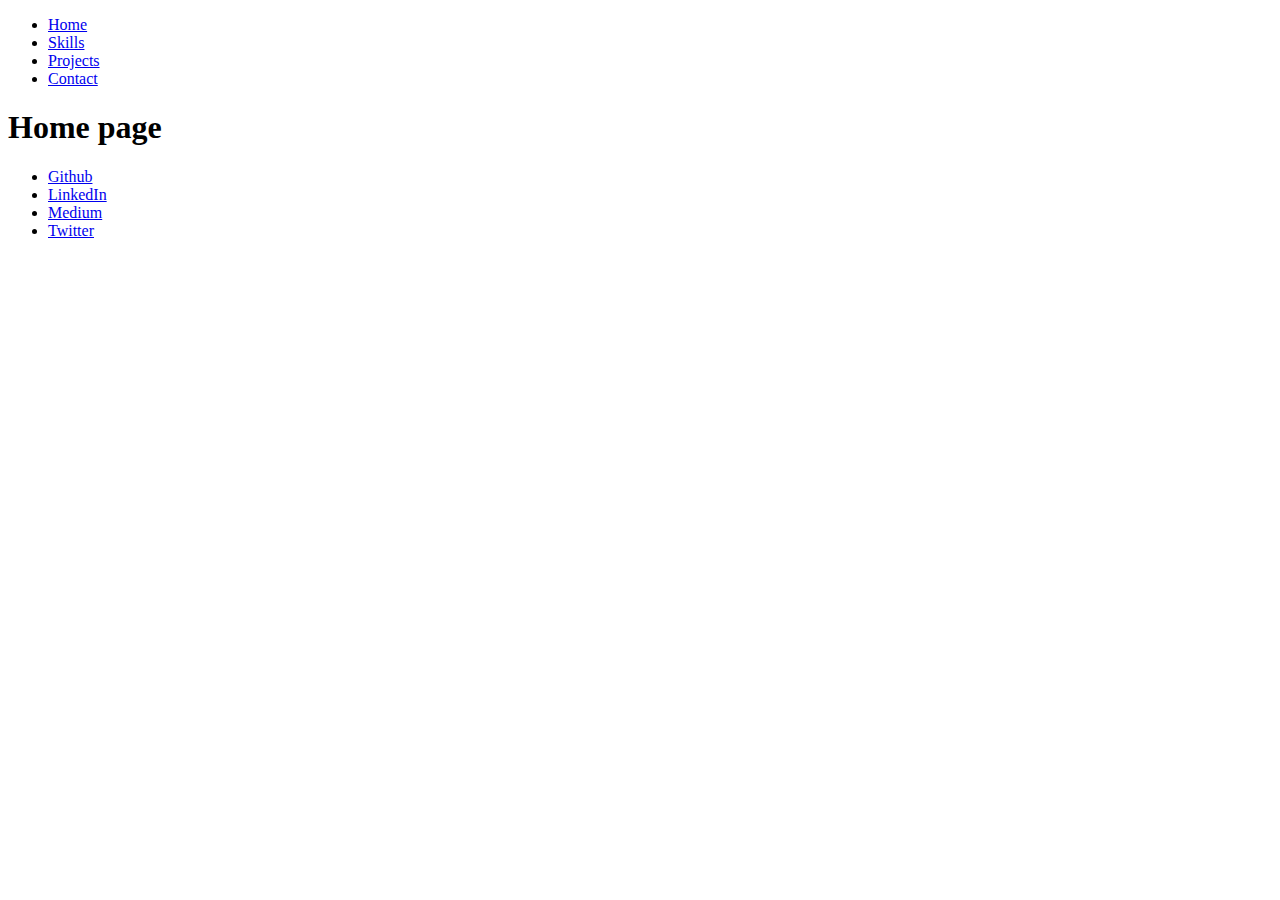
==== index.html @ 7db5437b "all pages connected" ====
<!DOCTYPE html>
<html>

<head>
    <title> Portfolio </title>
</head>

<body>
        <header>
                <ul>
                    <li> <a href = "./index.html">Home </a></li>
                    <li> <a href = "./html/skills.html">Skills </a></li>
                    <li> <a href = "./html/projects.html">Projects </a> </li>
                    <li> <a href = "./html/contact.html">Contact </a> </li>  
                </ul>
            </header>
    
    <h1>Home page</h3>
    <footer>
            <ul>
                    <li> <a href = "#">Github </a></li>
                    <li> <a href = "#">LinkedIn </a></li>
                    <li> <a href = "#">Medium </a> </li>
                    <li> <a href = "#">Twitter</a> </li>  
                </ul>
    </footer>
</body>

</html>
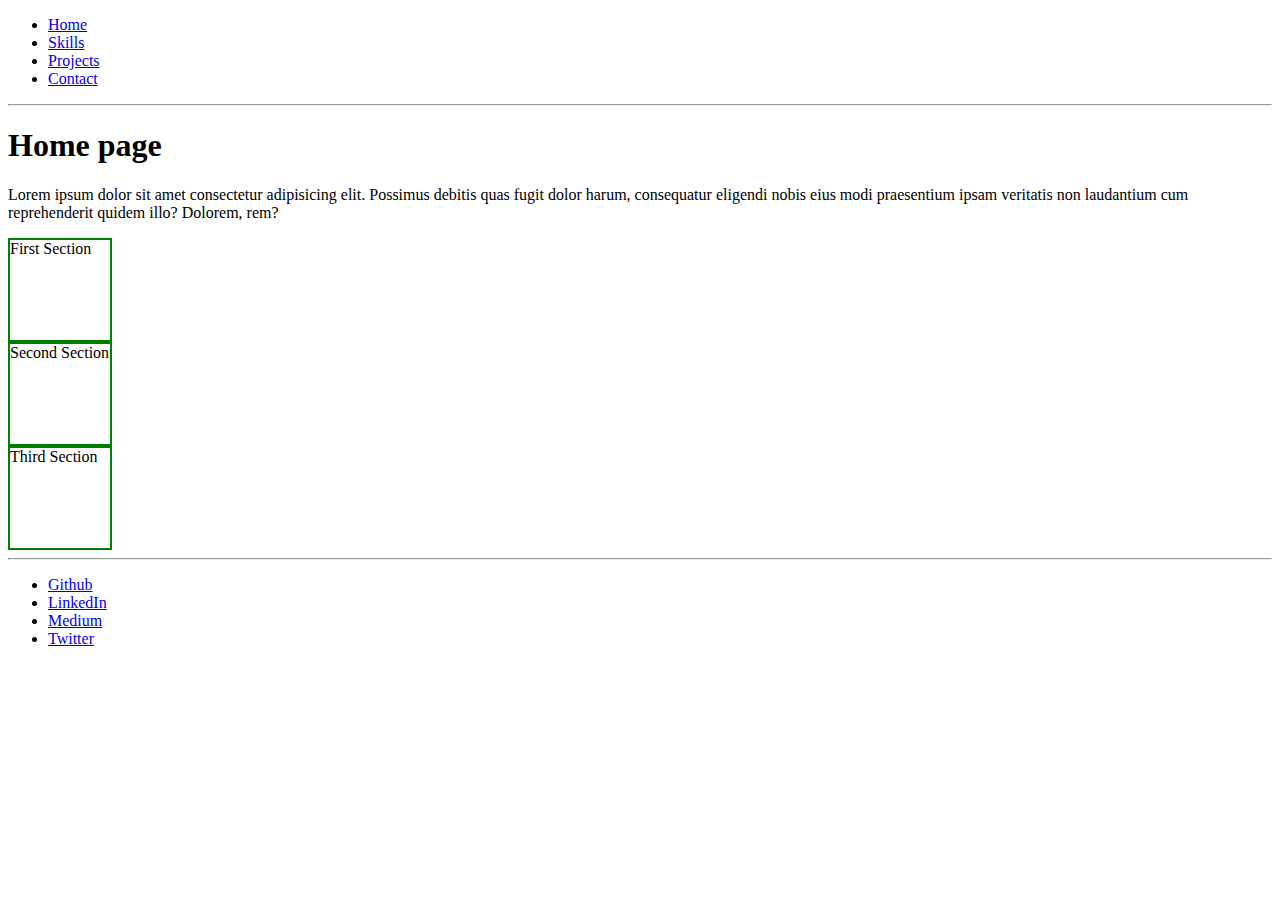
==== commit b1489612: "inline css style" ====
--- a/index.html
+++ b/index.html
@@ -1,29 +1,40 @@
 <!DOCTYPE html>
 <html>
+  <head>
+    <title>Portfolio</title>
+  </head>
 
-<head>
-    <title> Portfolio </title>
-</head>
+  <body>
+    <header>
+      <ul>
+        <li><a href="./index.html">Home </a></li>
+        <li><a href="./html/skills.html">Skills </a></li>
+        <li><a href="./html/projects.html">Projects </a></li>
+        <li><a href="./html/contact.html">Contact </a></li>
+      </ul>
+    </header>
+    <hr />
+    <h1>Home page</h1>
 
-<body>
-        <header>
-                <ul>
-                    <li> <a href = "./index.html">Home </a></li>
-                    <li> <a href = "./html/skills.html">Skills </a></li>
-                    <li> <a href = "./html/projects.html">Projects </a> </li>
-                    <li> <a href = "./html/contact.html">Contact </a> </li>  
-                </ul>
-            </header>
-    
-    <h1>Home page</h3>
+    <p>
+      Lorem ipsum dolor sit amet consectetur adipisicing elit. Possimus debitis
+      quas fugit dolor harum, consequatur eligendi nobis eius modi praesentium
+      ipsam veritatis non laudantium cum reprehenderit quidem illo? Dolorem,
+      rem?
+    </p>
+
+    <div style = "width:100px; height:100px; border: 2px solid green">First Section</div>
+    <div style = "width:100px; height:100px; border: 2px solid green">Second Section</div>
+    <div style = "width:100px; height:100px; border: 2px solid green">Third Section</div>
+
+    <hr />
     <footer>
-            <ul>
-                    <li> <a href = "#">Github </a></li>
-                    <li> <a href = "#">LinkedIn </a></li>
-                    <li> <a href = "#">Medium </a> </li>
-                    <li> <a href = "#">Twitter</a> </li>  
-                </ul>
+      <ul>
+        <li><a href="#">Github </a></li>
+        <li><a href="#">LinkedIn </a></li>
+        <li><a href="#">Medium </a></li>
+        <li><a href="#">Twitter</a></li>
+      </ul>
     </footer>
-</body>
-
-</html>+  </body>
+</html>
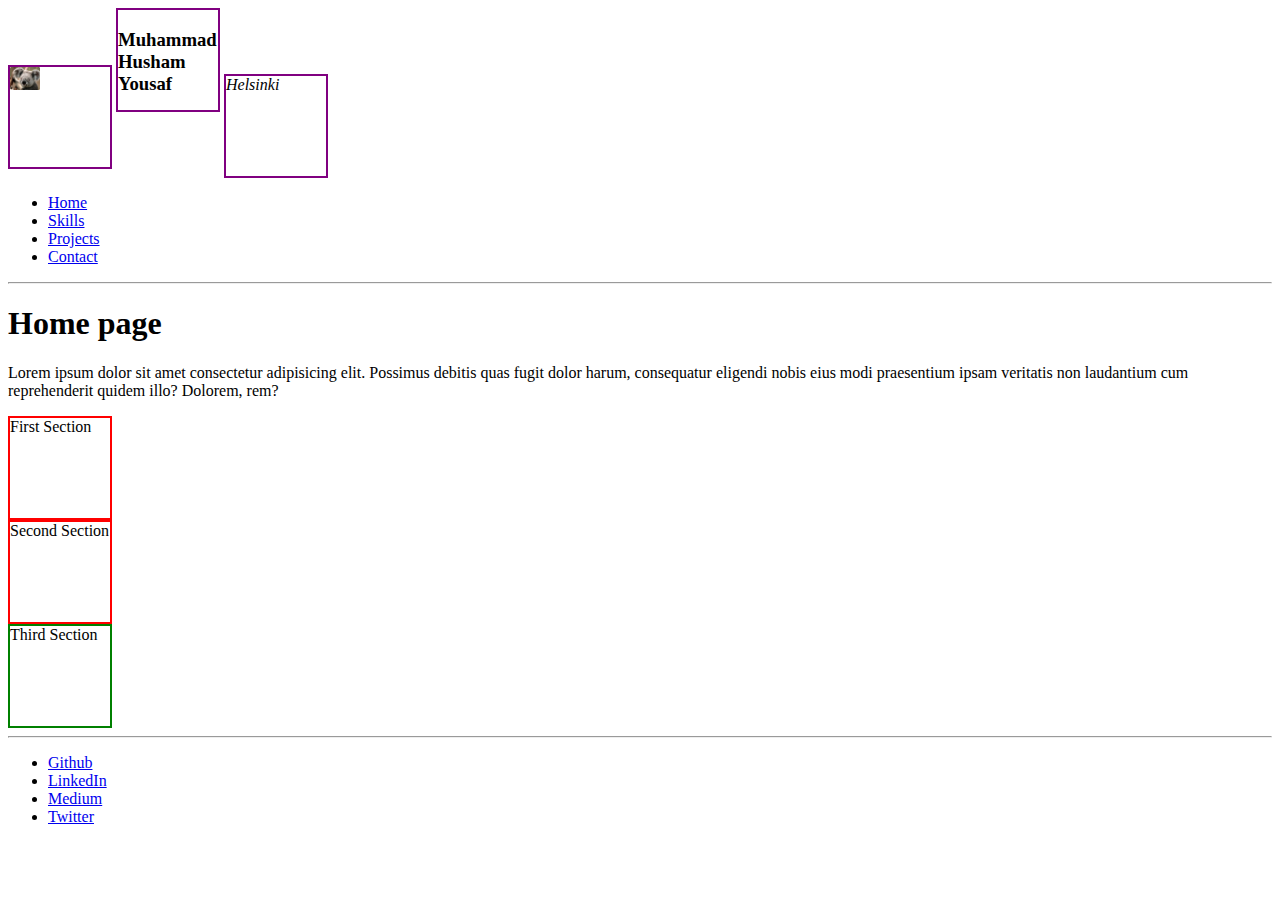
==== commit 4cce2c76: "internal css style" ====
--- a/index.html
+++ b/index.html
@@ -2,10 +2,31 @@
 <html>
   <head>
     <title>Portfolio</title>
+    <style>
+      div {
+        width: 100px;
+        height: 100px;
+        border: 2px solid red;
+      }
+
+      img {
+        width: 30%;
+        border-radius: 5%;
+      }
+
+      header div {
+          border: 2px solid purple;
+          display: inline-block;
+      }
+    </style>
   </head>
 
   <body>
     <header>
+      <div><img src="./assets/images/Koala.jpg" alt="Koala Image " /></div>
+      <div><h3>Muhammad Husham Yousaf</h3></div>
+      <div><address>Helsinki</address></div>
+
       <ul>
         <li><a href="./index.html">Home </a></li>
         <li><a href="./html/skills.html">Skills </a></li>
@@ -23,9 +44,11 @@
       rem?
     </p>
 
-    <div style = "width:100px; height:100px; border: 2px solid green">First Section</div>
-    <div style = "width:100px; height:100px; border: 2px solid green">Second Section</div>
-    <div style = "width:100px; height:100px; border: 2px solid green">Third Section</div>
+    <div>First Section</div>
+    <div>Second Section</div>
+    <div style="width:100px; height:100px; border: 2px solid green">
+      Third Section
+    </div>
 
     <hr />
     <footer>
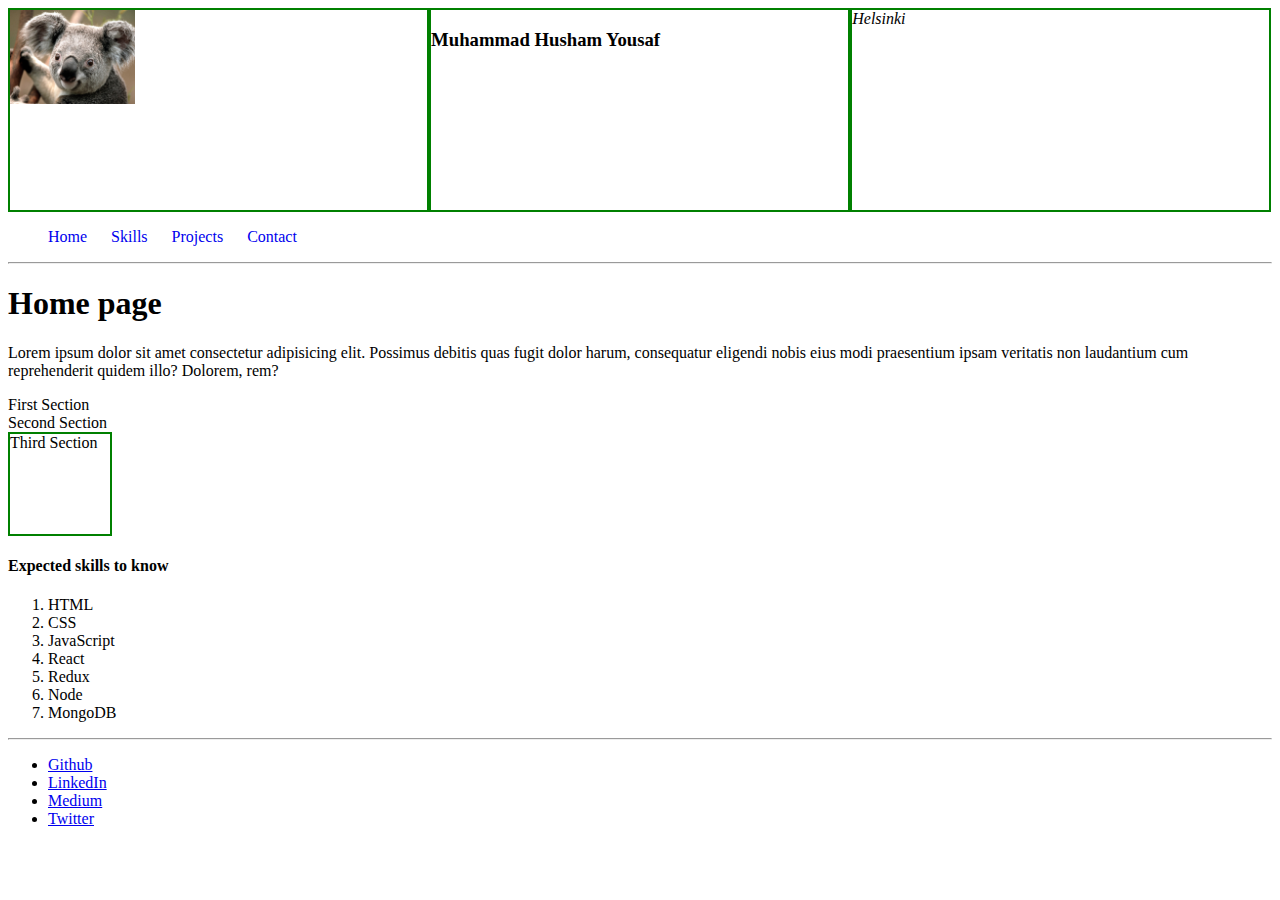
==== commit c21e72fd: "external css style" ====
--- a/index.html
+++ b/index.html
@@ -2,32 +2,17 @@
 <html>
   <head>
     <title>Portfolio</title>
-    <style>
-      div {
-        width: 100px;
-        height: 100px;
-        border: 2px solid red;
-      }
-
-      img {
-        width: 30%;
-        border-radius: 5%;
-      }
-
-      header div {
-          border: 2px solid purple;
-          display: inline-block;
-      }
-    </style>
+    <link rel="stylesheet" href="./css/style.css" />
   </head>
 
   <body>
     <header>
-      <div><img src="./assets/images/Koala.jpg" alt="Koala Image " /></div>
-      <div><h3>Muhammad Husham Yousaf</h3></div>
-      <div><address>Helsinki</address></div>
-
-      <ul>
+      <div class="header-wrapper">
+        <div><img src="./assets/images/Koala.jpg" alt="Koala Image " /></div>
+        <div><h3>Muhammad Husham Yousaf</h3></div>
+        <div><address>Helsinki</address></div>
+      </div>
+      <ul class="header-nav">
         <li><a href="./index.html">Home </a></li>
         <li><a href="./html/skills.html">Skills </a></li>
         <li><a href="./html/projects.html">Projects </a></li>
@@ -50,9 +35,20 @@
       Third Section
     </div>
 
+    <h4>Expected skills to know</h4>
+    <ol>
+        <li>HTML</li>
+        <li>CSS</li>
+        <li>JavaScript</li>
+        <li>React</li>
+        <li>Redux</li>
+        <li>Node</li>
+        <li>MongoDB</li>
+    </ol>
+
     <hr />
     <footer>
-      <ul>
+      <ul class="footer-nav">
         <li><a href="#">Github </a></li>
         <li><a href="#">LinkedIn </a></li>
         <li><a href="#">Medium </a></li>
--- a/css/style.css
+++ b/css/style.css
@@ -0,0 +1,26 @@
+img {
+  width: 30%;
+}
+
+/*====Header==== */
+
+.header-wrapper {
+  display: inline-flex;
+}
+
+.header-wrapper div {
+  width: 33%;
+  height: 200px;
+  border: 2px solid green;
+}
+
+.header-nav li {
+    display: inline-block;
+    margin-right: 20px;
+    
+}
+
+.header-nav li a{
+   text-decoration: none;
+    
+}
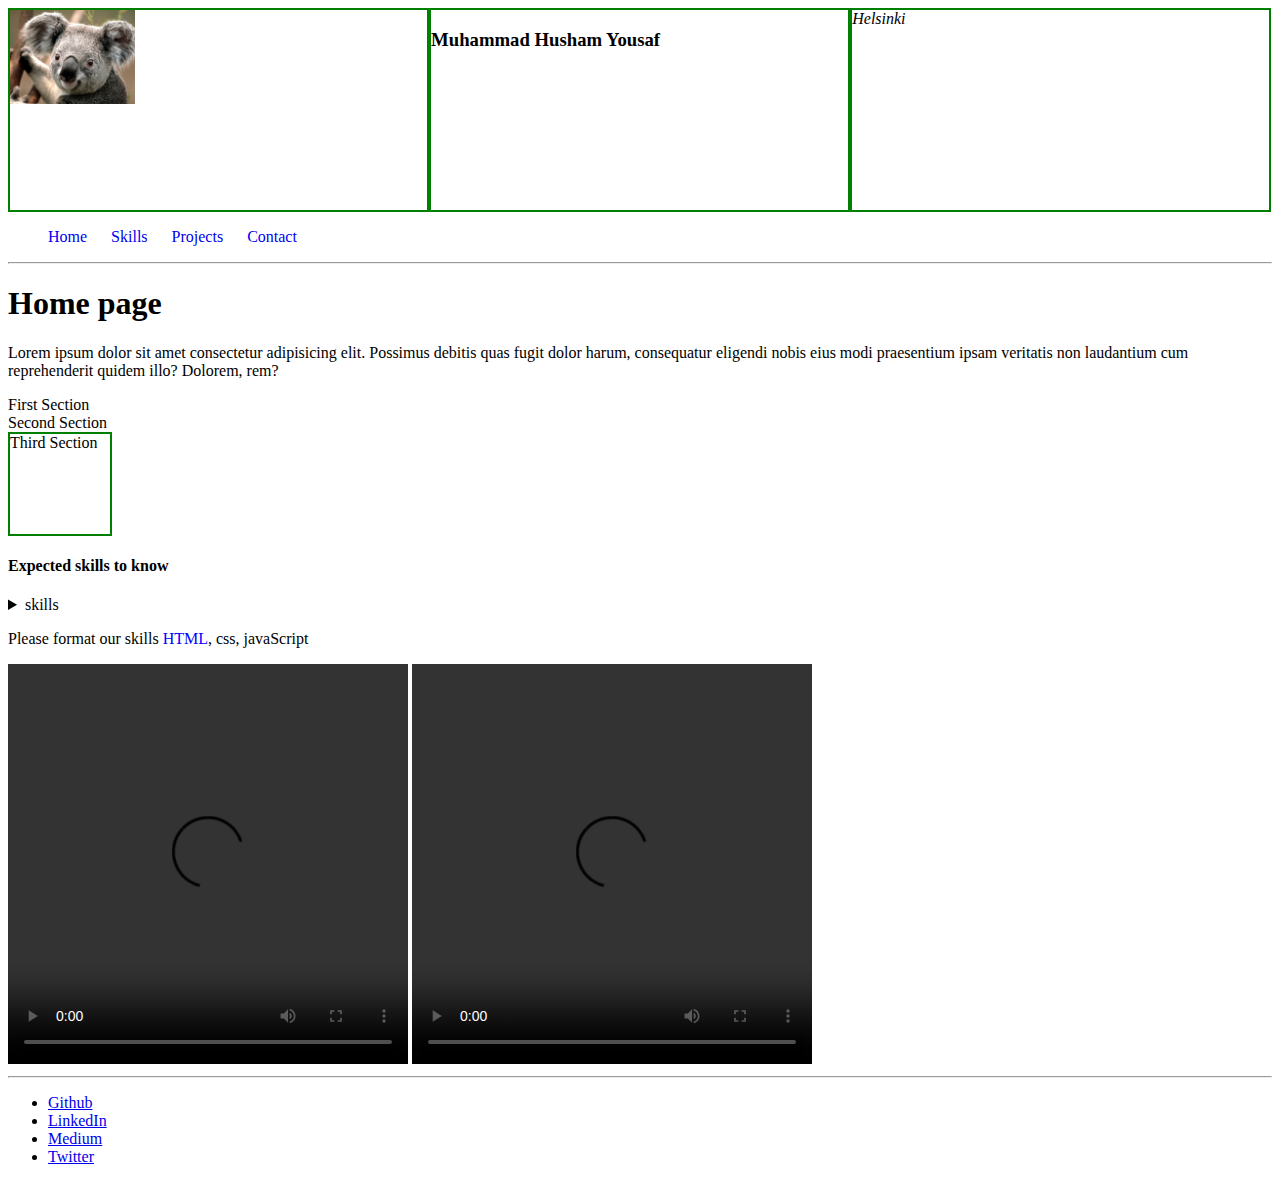
==== commit 15704132: "HTML form, video, addition" ====
--- a/index.html
+++ b/index.html
@@ -36,7 +36,10 @@
     </div>
 
     <h4>Expected skills to know</h4>
-    <ol>
+
+    <details>
+      <summary>skills</summary>
+      <ol>
         <li>HTML</li>
         <li>CSS</li>
         <li>JavaScript</li>
@@ -44,7 +47,21 @@
         <li>Redux</li>
         <li>Node</li>
         <li>MongoDB</li>
-    </ol>
+      </ol>
+    </details>
+    <strong></strong> <em></em> <span></span> <b></b>
+    <p>Please format our skills <span>HTML</span>, css, javaScript</p>
+
+    <video width="400" height="400" autoplay controls>
+      <source src="./assets/videos/Wildlife.wmv" type="video/mp4" />
+    </video>
+
+    <video width="400" height="400" autoplay controls>
+      <source
+        src=" http://clips.vorwaerts-gmbh.de/VfE_html5.mp4"
+        type="video/mp4"
+      />
+    </video>
 
     <hr />
     <footer>
--- a/css/style.css
+++ b/css/style.css
@@ -24,3 +24,7 @@
    text-decoration: none;
     
 }
+
+span {
+    color: blue;
+}
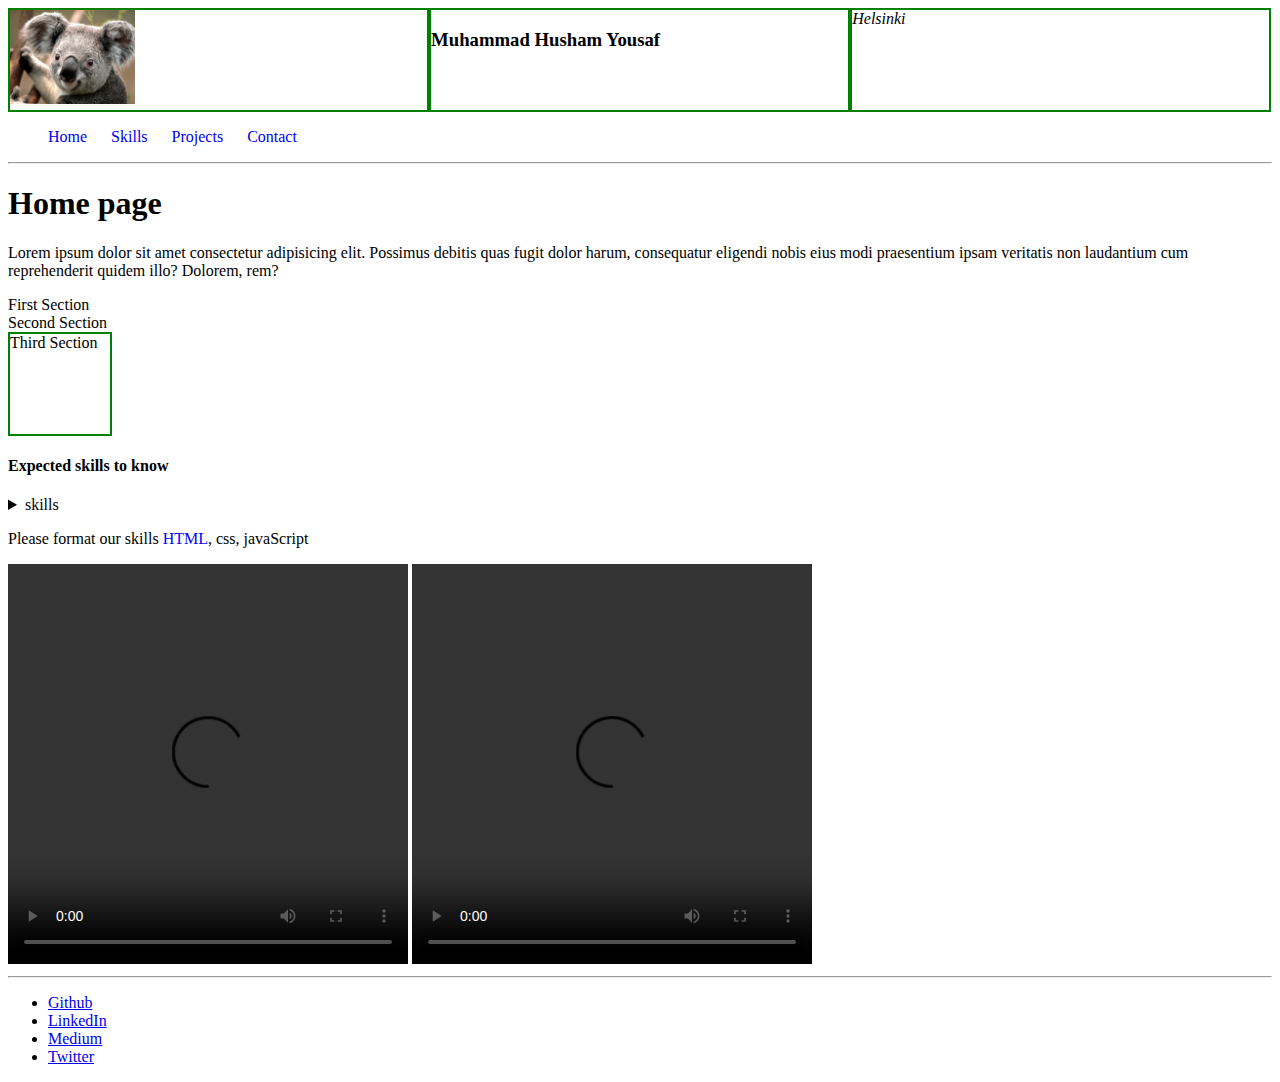
==== commit 6a4fb594: "form" ====
--- a/index.html
+++ b/index.html
@@ -59,8 +59,7 @@
     <video width="400" height="400" autoplay controls>
       <source
         src=" http://clips.vorwaerts-gmbh.de/VfE_html5.mp4"
-        type="video/mp4"
-      />
+        type="video/mp4"/>
     </video>
 
     <hr />
--- a/css/style.css
+++ b/css/style.css
@@ -10,21 +10,19 @@
 
 .header-wrapper div {
   width: 33%;
-  height: 200px;
+  height: 100px;
   border: 2px solid green;
 }
 
 .header-nav li {
-    display: inline-block;
-    margin-right: 20px;
-    
+  display: inline-block;
+  margin-right: 20px;
 }
 
-.header-nav li a{
-   text-decoration: none;
-    
+.header-nav li a {
+  text-decoration: none;
 }
 
 span {
-    color: blue;
+  color: blue;
 }
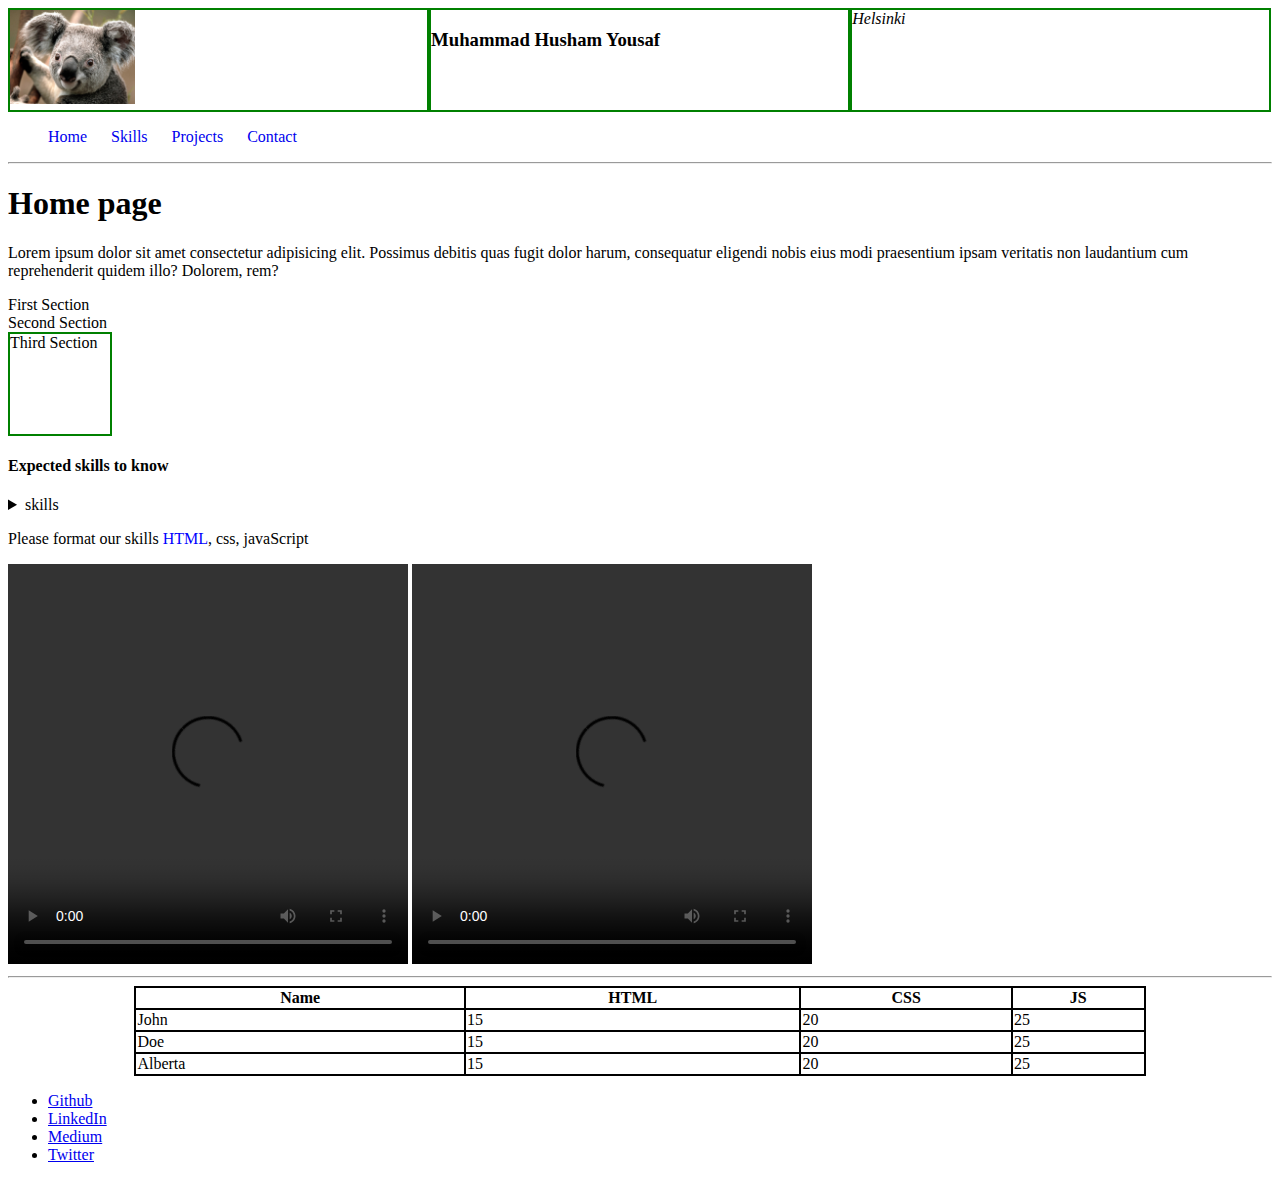
==== commit 64c30cef: "form and table" ====
--- a/index.html
+++ b/index.html
@@ -63,6 +63,39 @@
     </video>
 
     <hr />
+
+    <table>
+        <thead>
+          <tr>
+            <th>Name</th>
+            <th>HTML</th>
+            <th>CSS</th>
+            <th>JS</th>
+          </tr>
+        </thead>
+        <tbody>
+          <tr>
+            <td>John</td>
+            <td>15</td>
+            <td>20</td>
+            <td>25</td>
+          </tr>
+          <tr>
+            <td>Doe</td>
+            <td>15</td>
+            <td>20</td>
+            <td>25</td>
+          </tr>
+          <tr>
+            <td>Alberta</td>
+            <td>15</td>
+            <td>20</td>
+            <td>25</td>
+          </tr>
+        </tbody>      
+    </table>
+
+
     <footer>
       <ul class="footer-nav">
         <li><a href="#">Github </a></li>
--- a/css/style.css
+++ b/css/style.css
@@ -26,3 +26,14 @@
 span {
   color: blue;
 }
+
+table, th, td {
+  border: 2px solid black;
+  border-collapse: collapse;
+  
+}
+table
+{
+  width: 80%;
+  margin: auto;
+}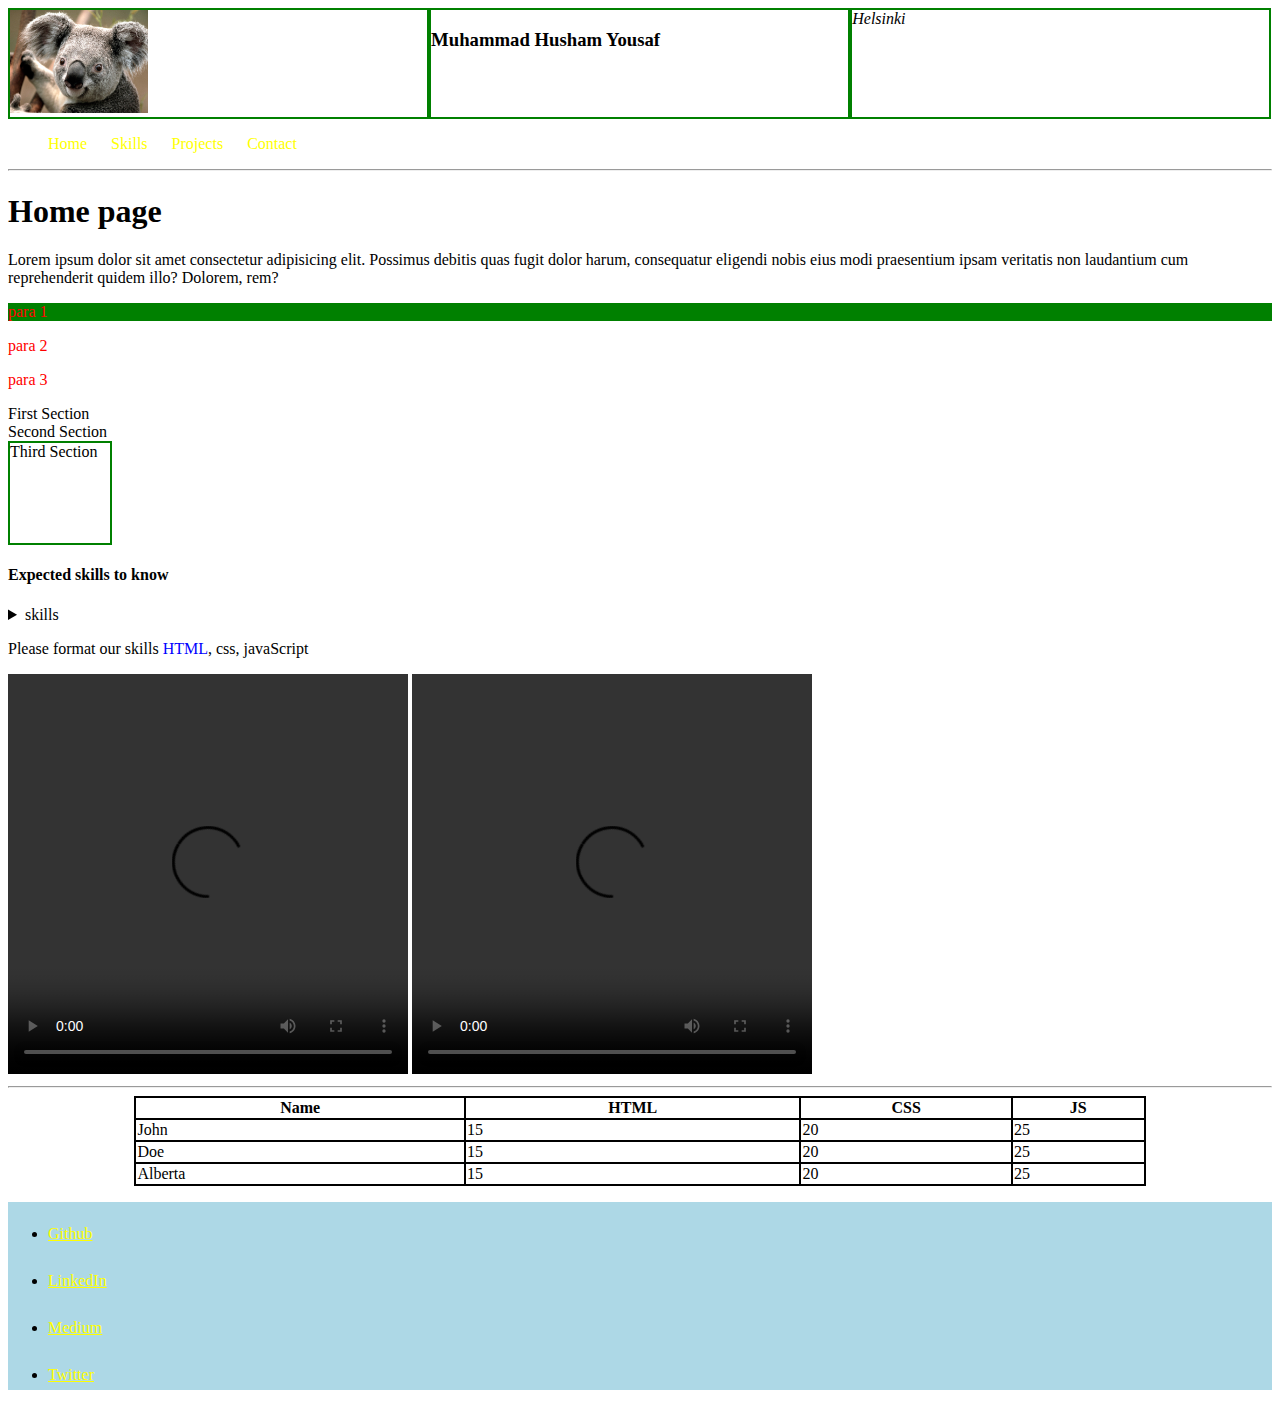
==== commit 7602467c: "meta color css seclector form validation" ====
--- a/index.html
+++ b/index.html
@@ -1,7 +1,14 @@
 <!DOCTYPE html>
 <html>
   <head>
+    <meta charset="utf-8" />
+    <meta name="description" content="MHY, trainee at Integrify" />
+    <meta name="keywords" content= "Web Development, HTML, CSS, ICT, javaScript, React, Redux" />
+    <meta name ="author" content="Husham" />
+
+
     <title>Portfolio</title>
+    <link rel="stylesheet" href="https://use.fontawesome.com/releases/v5.6.3/css/all.css" integrity="sha384-UHRtZLI+pbxtHCWp1t77Bi1L4ZtiqrqD80Kn4Z8NTSRyMA2Fd33n5dQ8lWUE00s/" crossorigin="anonymous">
     <link rel="stylesheet" href="./css/style.css" />
   </head>
 
@@ -19,89 +26,97 @@
         <li><a href="./html/contact.html">Contact </a></li>
       </ul>
     </header>
-    <hr />
-    <h1>Home page</h1>
+    <main>
+        <hr />
+        <h1>Home page</h1>
+    
+        <p>
+          Lorem ipsum dolor sit amet consectetur adipisicing elit. Possimus debitis
+          quas fugit dolor harum, consequatur eligendi nobis eius modi praesentium
+          ipsam veritatis non laudantium cum reprehenderit quidem illo? Dolorem,
+          rem?
+        </p>
+        <p class="para" id="para1">para 1</p>
 
-    <p>
-      Lorem ipsum dolor sit amet consectetur adipisicing elit. Possimus debitis
-      quas fugit dolor harum, consequatur eligendi nobis eius modi praesentium
-      ipsam veritatis non laudantium cum reprehenderit quidem illo? Dolorem,
-      rem?
-    </p>
+        <p class="para" id="para2">para 2</p>
+        <p class="para" id="para3">para 3</p>
+    
+        <div>First Section</div>
+        <div>Second Section</div>
+        <div style="width:100px; height:100px; border: 2px solid green">
+          Third Section
+        </div>
+    
+        <h4>Expected skills to know</h4>
+    
+        <details>
+          <summary>skills</summary>
+          <ol>
+            <li>HTML</li>
+            <li>CSS</li>
+            <li>JavaScript</li>
+            <li>React</li>
+            <li>Redux</li>
+            <li>Node</li>
+            <li>MongoDB</li>
+          </ol>
+        </details>
+        <strong></strong> <em></em> <span></span> <b></b>
+        <p>Please format our skills <span>HTML</span>, css, javaScript</p>
+    
+        <video width="400" height="400" autoplay controls>
+          <source src="./assets/videos/Wildlife.wmv" type="video/mp4" />
+        </video>
+    
+        <video width="400" height="400" autoplay controls>
+          <source
+            src=" http://clips.vorwaerts-gmbh.de/VfE_html5.mp4"
+            type="video/mp4"
+          />
+        </video>
+    
+        <hr />
+    
+        <table>
+          <thead>
+            <tr>
+              <th>Name</th>
+              <th>HTML</th>
+              <th>CSS</th>
+              <th>JS</th>
+            </tr>
+          </thead>
+          <tbody>
+            <tr>
+              <td>John</td>
+              <td>15</td>
+              <td>20</td>
+              <td>25</td>
+            </tr>
+            <tr>
+              <td>Doe</td>
+              <td>15</td>
+              <td>20</td>
+              <td>25</td>
+            </tr>
+            <tr>
+              <td>Alberta</td>
+              <td>15</td>
+              <td>20</td>
+              <td>25</td>
+            </tr>
+          </tbody>
+        </table>
 
-    <div>First Section</div>
-    <div>Second Section</div>
-    <div style="width:100px; height:100px; border: 2px solid green">
-      Third Section
-    </div>
-
-    <h4>Expected skills to know</h4>
-
-    <details>
-      <summary>skills</summary>
-      <ol>
-        <li>HTML</li>
-        <li>CSS</li>
-        <li>JavaScript</li>
-        <li>React</li>
-        <li>Redux</li>
-        <li>Node</li>
-        <li>MongoDB</li>
-      </ol>
-    </details>
-    <strong></strong> <em></em> <span></span> <b></b>
-    <p>Please format our skills <span>HTML</span>, css, javaScript</p>
-
-    <video width="400" height="400" autoplay controls>
-      <source src="./assets/videos/Wildlife.wmv" type="video/mp4" />
-    </video>
-
-    <video width="400" height="400" autoplay controls>
-      <source
-        src=" http://clips.vorwaerts-gmbh.de/VfE_html5.mp4"
-        type="video/mp4"/>
-    </video>
-
-    <hr />
-
-    <table>
-        <thead>
-          <tr>
-            <th>Name</th>
-            <th>HTML</th>
-            <th>CSS</th>
-            <th>JS</th>
-          </tr>
-        </thead>
-        <tbody>
-          <tr>
-            <td>John</td>
-            <td>15</td>
-            <td>20</td>
-            <td>25</td>
-          </tr>
-          <tr>
-            <td>Doe</td>
-            <td>15</td>
-            <td>20</td>
-            <td>25</td>
-          </tr>
-          <tr>
-            <td>Alberta</td>
-            <td>15</td>
-            <td>20</td>
-            <td>25</td>
-          </tr>
-        </tbody>      
-    </table>
-
+    </main>
+    
 
     <footer>
       <ul class="footer-nav">
-        <li><a href="#">Github </a></li>
-        <li><a href="#">LinkedIn </a></li>
-        <li><a href="#">Medium </a></li>
-        <li><a href="#">Twitter</a></li>
+        <li><a href="#">Github <i class="fab fa-github"></i></a></li>
+        <li><a href="#">LinkedIn <i class="fab fa-linkedin"></i> </a></li>
+        <li><a href="#">Medium <i class="fab fa-medium"></i></a></li>
+        <li><a href="#">Twitter <i class="fab fa-twitter"></i></a></li>
       </ul>
     </footer>
   </body>
--- a/css/style.css
+++ b/css/style.css
@@ -1,5 +1,5 @@
 img {
-  width: 30%;
+  width: 33%;
 }
 
 /*====Header==== */
@@ -10,7 +10,7 @@
 
 .header-wrapper div {
   width: 33%;
-  height: 100px;
+  
   border: 2px solid green;
 }
 
@@ -22,6 +22,20 @@
 .header-nav li a {
   text-decoration: none;
 }
+
+a:link {
+color: yellow;
+}
+
+a:visited {
+  color: green;
+  }
+
+  a:hover {
+    background-color: rgba(0, 0, blue, 0);
+    padding: 2px 3px 4px 5px;
+
+  }
 
 span {
   color: blue;
@@ -36,4 +50,25 @@
 {
   width: 80%;
   margin: auto;
-}+}
+
+footer {
+  background: lightblue;
+}
+
+i {
+  font-size: 40px;
+}
+
+.fa-github {
+  color: yellow;
+}
+
+.para {
+  color: red;
+}
+
+#para1 {
+  background-color: green;
+}
+
